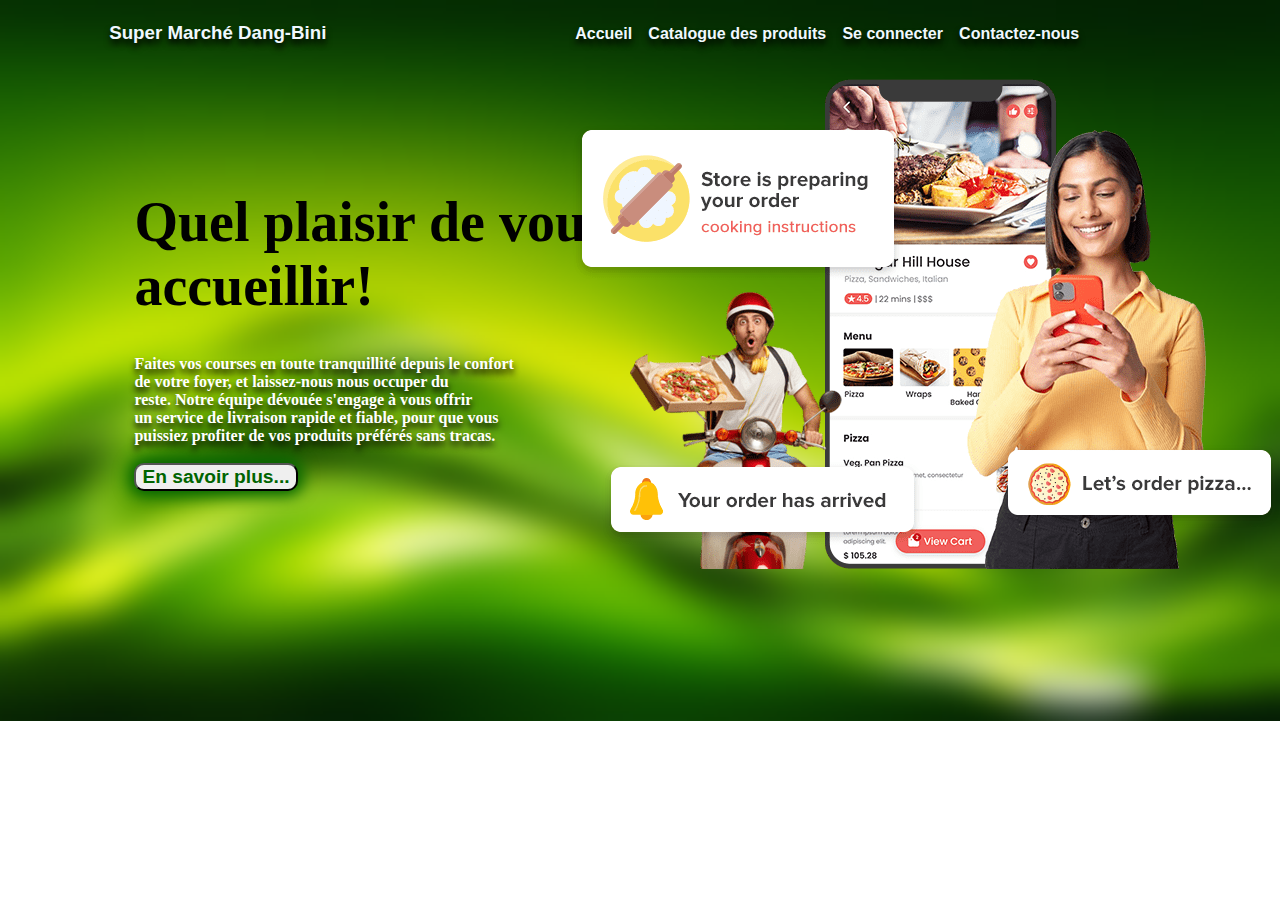
==== index.html @ dfb815ea "Deployement finale" ====
<!DOCTYPE html>
<html lang="fr">

<head>
    <meta charset="UTF-8">
    <meta name="viewport" content="width=device-width, initial-scale=1.0">
    <title>Super Marché Dang-Bini</title>
    <link rel="stylesheet" href="CSS/style_index.css">
</head>

<body>
    <ul>
        <li style="margin-left: 5%;">
            <h3>Super Marché Dang-Bini</h3>
        </li>
        <li style="margin-left: 20%;"><a href="index.html">Accueil</a></li>
        <li style="margin-left: 1%;"><a href="catalogue.php">Catalogue des produits</a></li>
        <li style="margin-left: 1%;" class="dropdown">
            <span class="dropbtn">Se connecter</span>
            <div class="dropdown-content">
                <a href="Admin/admin_login.php">Comme Admin</a>
                <a href="Fournisseurs/login.php">Comme Fournisseur</a>
                <a href="Livreurs/login_livreur.php">Comme Livreur</a>
            </div>
        </li>
        <li style="margin-left: 1%;"><a href="contact.html">Contactez-nous</a></li>
    </ul>
    <img class="img" src="images/issets/grocerydeliveryappdevelopmentcompany.png" alt="">
    <div class="well">
        <h1>Quel plaisir de vous <br> accueillir!</h1>
        <div>
            Faites vos courses en toute tranquillité depuis le confort <br>
            de votre foyer, et laissez-nous nous occuper du<br>
            reste. Notre équipe dévouée s'engage à vous offrir<br>
            un service de livraison rapide et fiable, pour que vous<br>
            puissiez profiter de vos produits préférés sans tracas.<br><br>
            <a href="catalogue.php"><button>En savoir plus...</button></a>
        </div>
    </div>
</body>

</html>
---- CSS/style_index.css ----
body {
    background-image: url("../images/issets/image-floutée.png");
    background-repeat: no-repeat;
    background-size: 100%;
}

.img {
    position: absolute;
    right: 0%;
}

a {
    text-decoration: none;
    color: aliceblue;
}
.img:hover{
    width: 55%;
}

ul li {
    display: inline-block;
    color: aliceblue;
    font-family: 'Roboto', sans-serif;
    font-weight: bold;
    transition: font-size 0.3s ease;
    text-shadow:  0px 5px 6px black;
    margin-top: -1%;
}

ul li a {}

ul li a:hover {
   
    font-size: 90%;
    font-weight: bold;
}
ul li h2:hover{
    font-size: 80%;
}

div h1 {
    color: black;
    font-size: 350%;
}

.well {
    color: white;
    margin-left: 10%;
    margin-top: 10%;
    font-weight: bold;
}
button{
    float: left;
    color: darkgreen;
    font-size: 120%;
    border-radius: 10px 10px 10px 10px ;
    box-shadow: 0 0 15px 5px;
    font-weight: bold;
}
div div{
    text-shadow:  0px 5px 6px black;
}

/* Style pour le menu déroulant */
.dropdown {
    position: relative;
    display: inline-block;
}

.dropdown-content {
    display: none;
    position: absolute;
    background-color: #f9f9f9;
    min-width: 200px;
    box-shadow: 0px 8px 16px 0px rgba(0,0,0,0.2);
    border-radius:10px;
    z-index: 1;
}

.dropdown-content a {
    color: black;
    padding: 12px 16px;
    text-decoration: none;
    display: block;
}

.dropdown-content a:hover {
    background-color: #f1f1f1;
    font-size:15px;
    color:blue;
}

.dropdown:hover .dropdown-content {
    display: block;
}

.dropdown:hover .dropbtn {
    color: rgb(1, 136, 255);
    
    font-weight: bold;
}
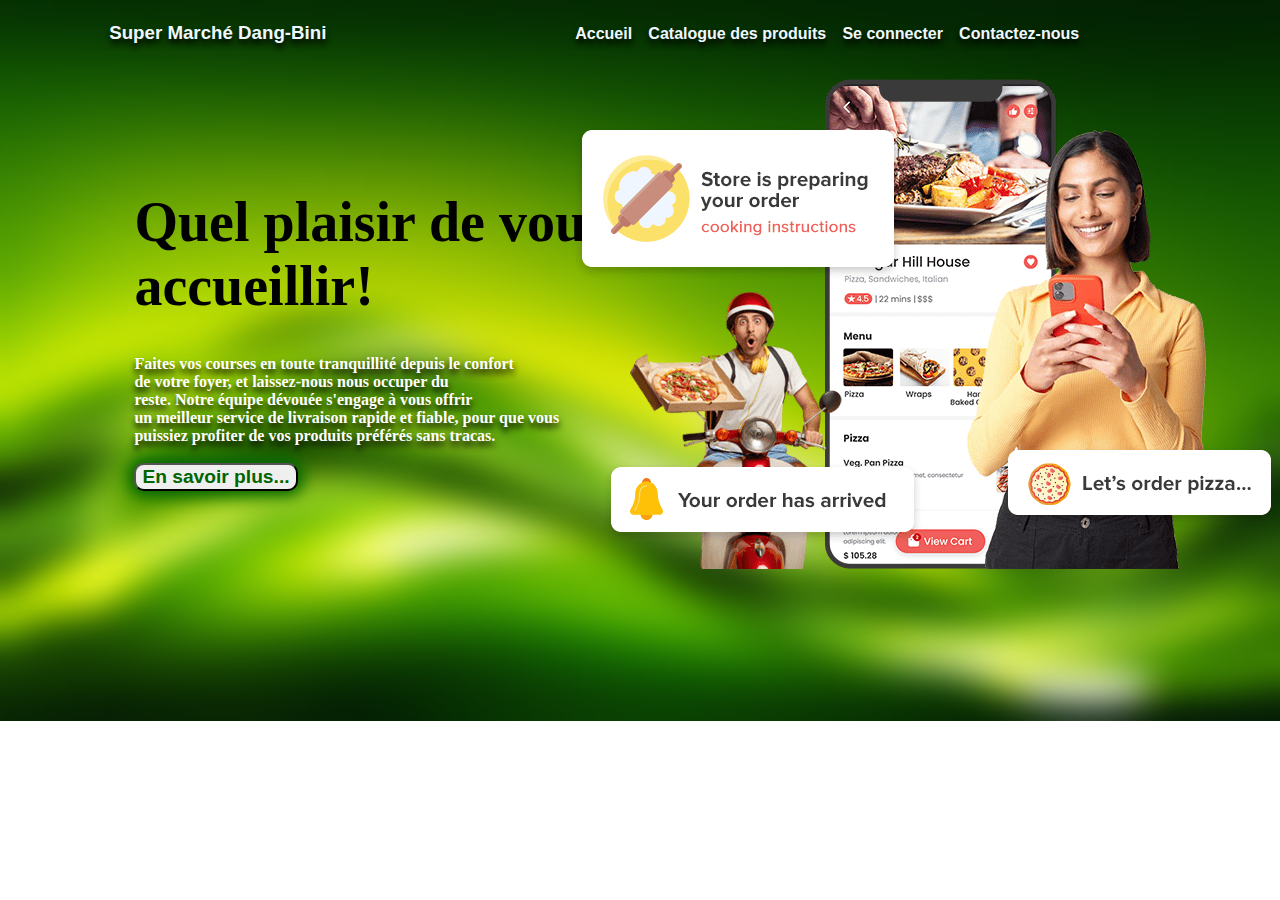
==== commit ff1bcc95: "Update index.html" ====
--- a/index.html
+++ b/index.html
@@ -32,7 +32,7 @@
             Faites vos courses en toute tranquillité depuis le confort <br>
             de votre foyer, et laissez-nous nous occuper du<br>
             reste. Notre équipe dévouée s'engage à vous offrir<br>
-            un service de livraison rapide et fiable, pour que vous<br>
+            un meilleur service de livraison rapide et fiable, pour que vous<br>
             puissiez profiter de vos produits préférés sans tracas.<br><br>
             <a href="catalogue.php"><button>En savoir plus...</button></a>
         </div>
